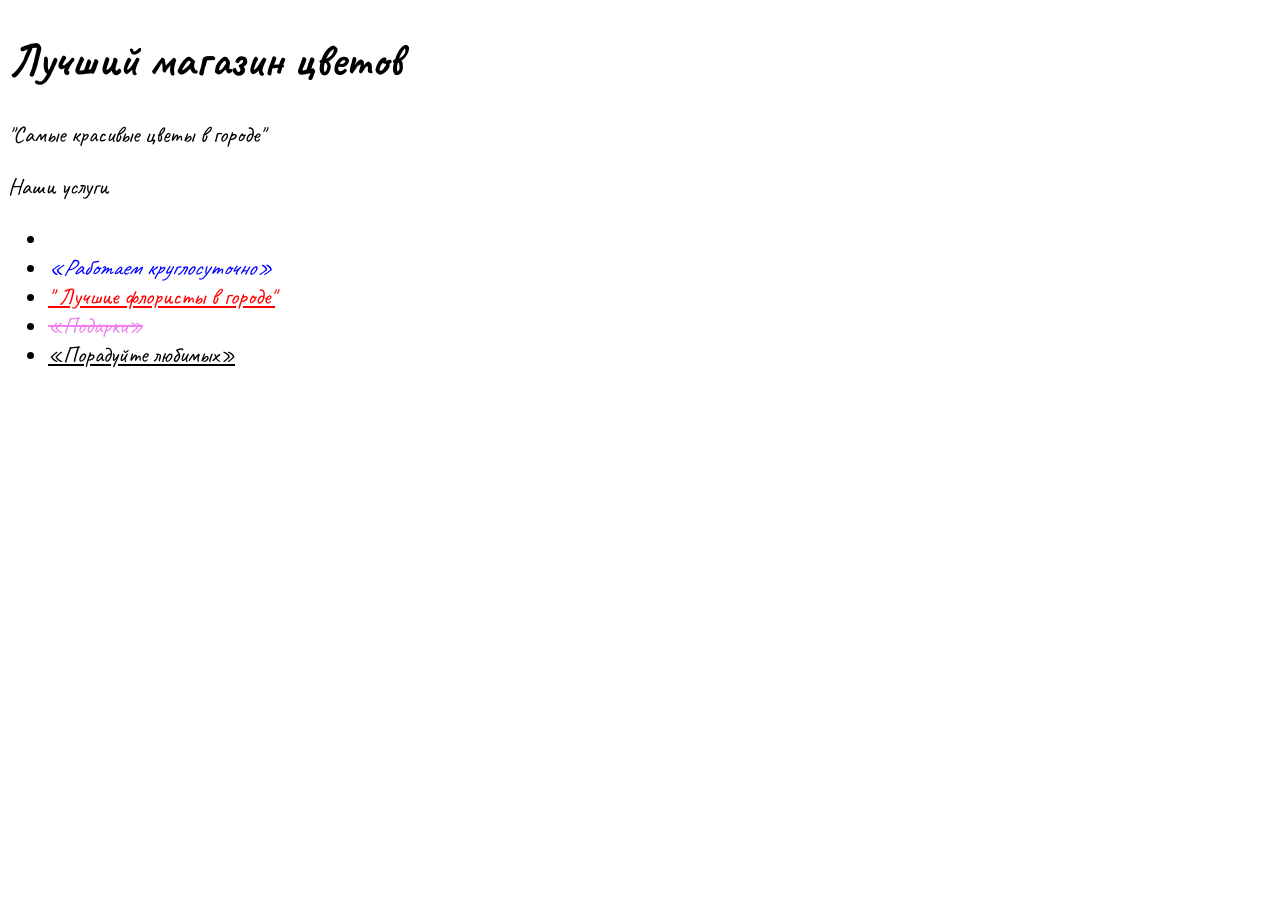
==== FLOWER.HTML @ 768ad73f "ПЕРВОЕ СОХРАНЕНИЕ" ====
<!DOCTYPE html>
<html lang="ru">
<head>
    <meta charset="UTF-8">
    <meta name="viewport" content="width=device-width, initial-scale=1.0">
    <meta name="keywords" content="цветы, доставка цветов, букет, букетик">
    <meta name="description" content="лучшие свежие цветы, подарите Эмоции">
    <title>Магазин цветов</title>
    <style>
        @import url('https://fonts.googleapis.com/css2?family=Caveat:wght@400;700&display=swap');
        body {

            font-family: 'Caveat';
            font-size: 23px;
            background-image: url("https://img.freepik.com/premium-photo/soft-focused-macro-snowdrops-spring-first-oniony-beautiful-group-blooming-white-flowers-good_106630-1910.jpg");
            background-size: cover;
        }
    </style>
</head>
<body>
    <header>
        <h1>
           Лучший магазин цветов
        </h1>
        <p>"Самые красивые цветы в городе"</p>
    </header>

<p>Наши услуги</p>
    <ul>
        <li>
            <b style="color:white">"Быстрая доставка"</b>
        </li>
        <li>
            <i style="color: blue">«Работаем круглосуточно»</i>
        </li>
        <li>
            <u style="color:red">" Лучшие флористы в городе"</u>
        </li>
        <li>
            <s style="color:violet" >«Подарки»</s>
        </li>
        <li><u>«Порадуйте любимых»</u></li>
    </ul>
</body>
</html>
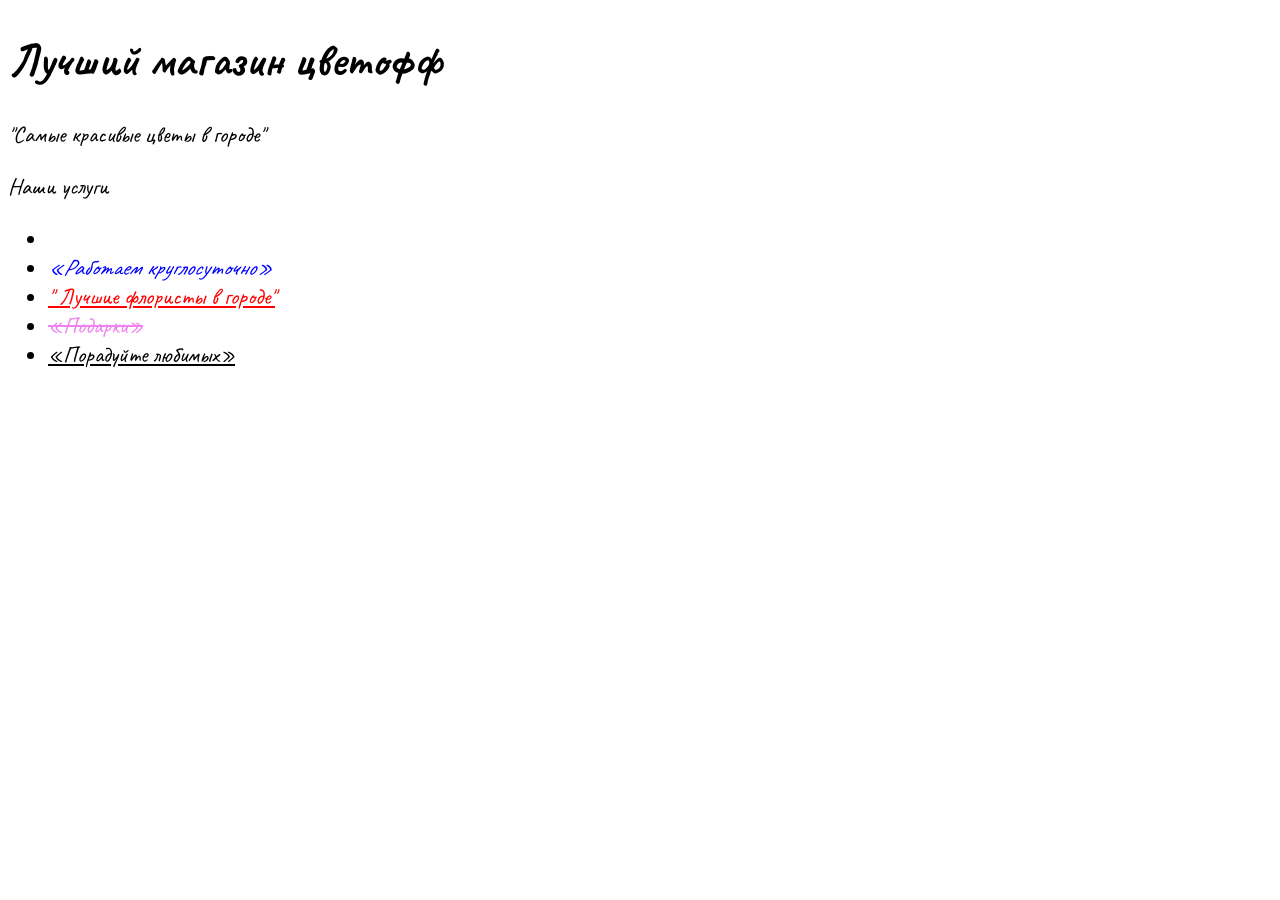
==== commit 8add199d: "2сохранение" ====
--- a/FLOWER.HTML
+++ b/FLOWER.HTML
@@ -20,7 +20,7 @@
 <body>
     <header>
         <h1>
-           Лучший магазин цветов
+           Лучший магазин цветофф
         </h1>
         <p>"Самые красивые цветы в городе"</p>
     </header>
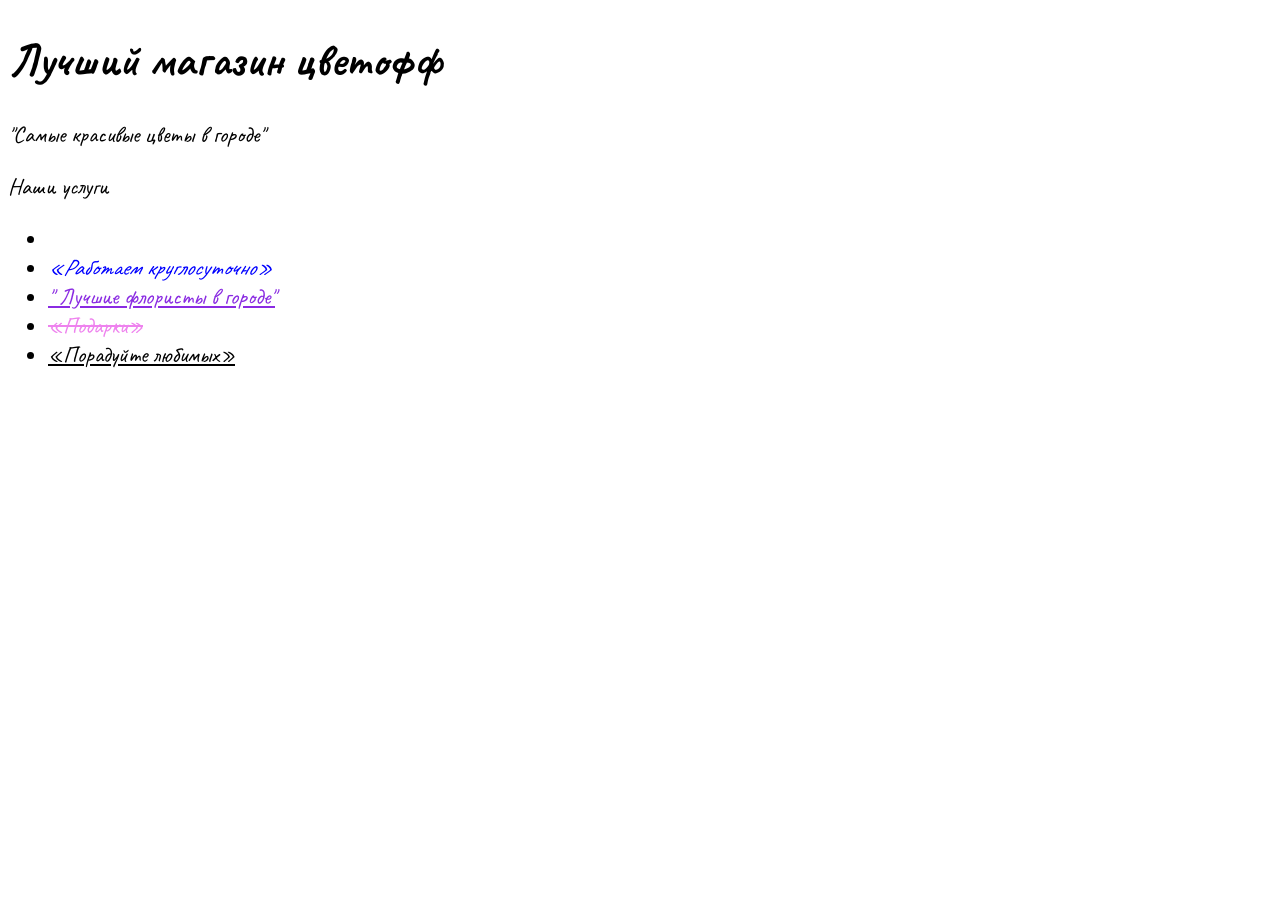
==== commit 8b350652: "" ====
--- a/FLOWER.HTML
+++ b/FLOWER.HTML
@@ -34,7 +34,7 @@
             <i style="color: blue">«Работаем круглосуточно»</i>
         </li>
         <li>
-            <u style="color:red">" Лучшие флористы в городе"</u>
+            <u style="color:blueviolet">" Лучшие флористы в городе"</u>
         </li>
         <li>
             <s style="color:violet" >«Подарки»</s>
